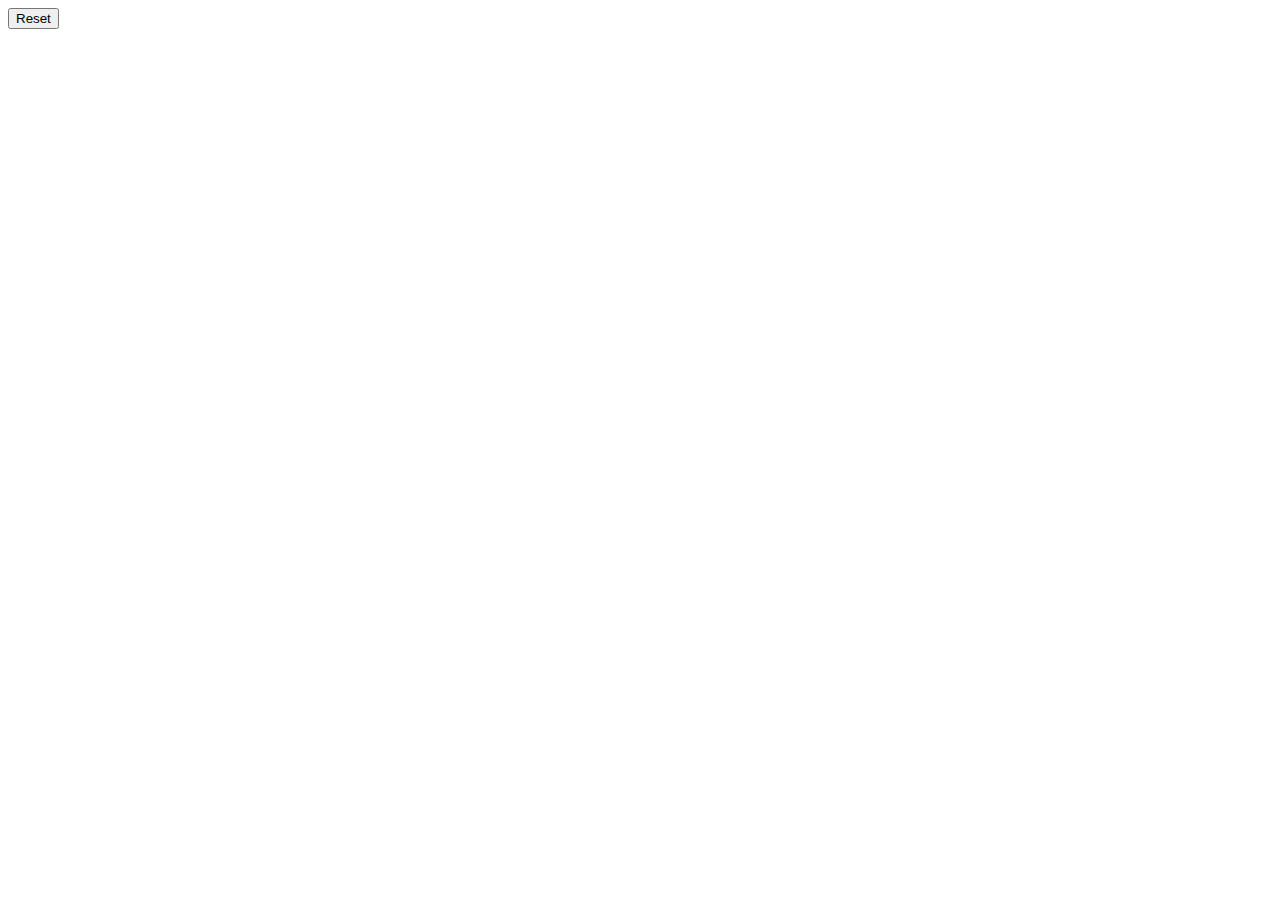
==== hangman/index.html @ 84094ff5 "Uploading Hangman Game" ====
<!DOCTYPE <!DOCTYPE html>
<html>
<head>
<link href="/styles/style.css" rel="stylesheet">
    
</head>
<body>
  <div>
    <div id="puzzel" class="puzzle"></div>

    <p id="guess"></p>

    <button id="reset" class="button">Reset</button>
</div>
    <script src="scripts/bundle.js"></script>
</body>
</html>
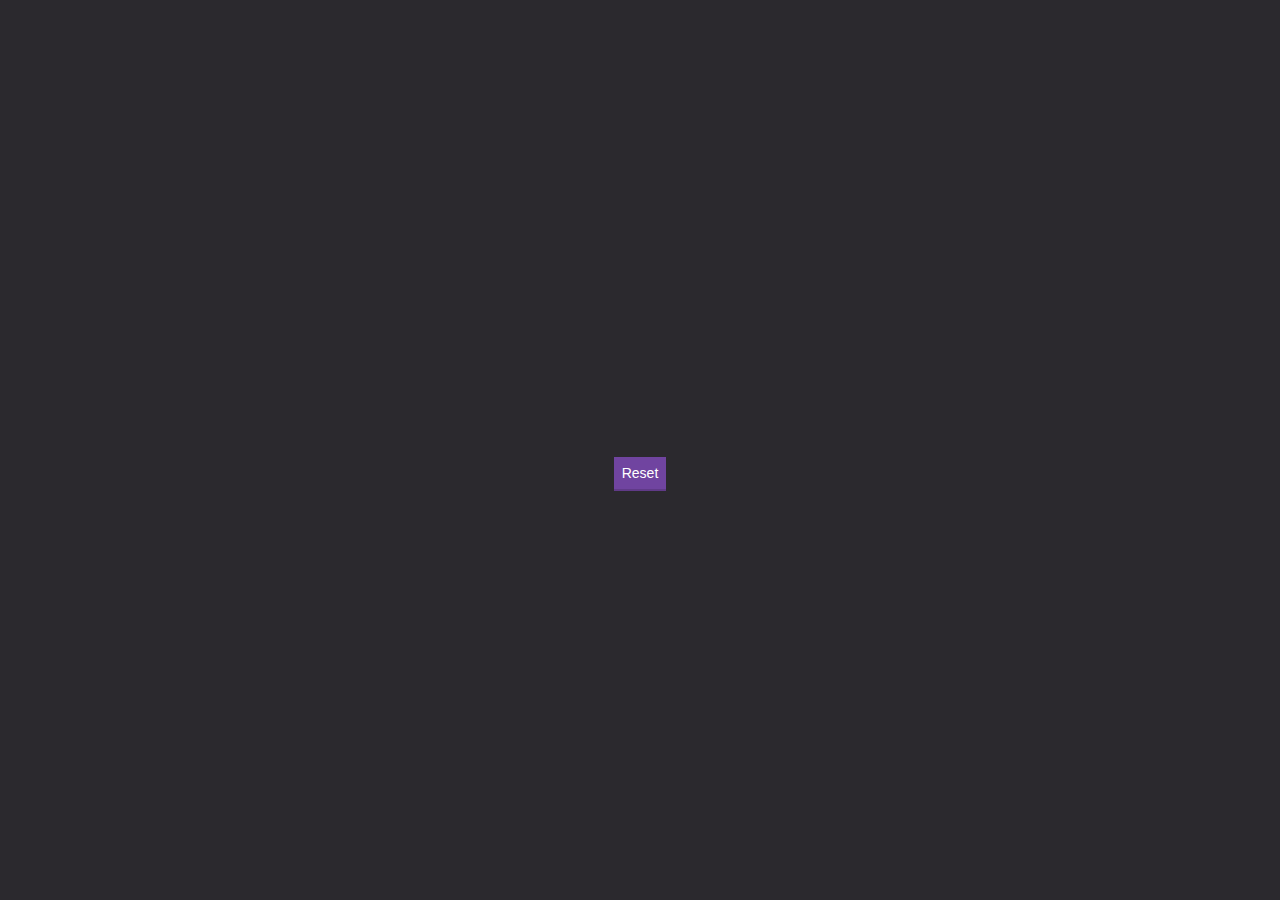
==== commit 7f616e90: "fixed css path" ====
--- a/hangman/index.html
+++ b/hangman/index.html
@@ -1,7 +1,7 @@
 <!DOCTYPE <!DOCTYPE html>
 <html>
 <head>
-<link href="/styles/style.css" rel="stylesheet">
+<link href="styles/style.css" rel="stylesheet">
     
 </head>
 <body>
--- a/hangman/styles/style.css
+++ b/hangman/styles/style.css
@@ -0,0 +1,58 @@
+* {
+    box-sizing: border-box;
+    margin: 0;
+    padding: 0;
+}
+
+html {
+    font-size: 62.5%;
+}
+
+body {
+    background: #2B292E;
+    color: #fafafa;
+    font-family: Helvetica, Arial, sans-serif;
+    font-size: 1.6rem;
+    display: flex;
+    align-items: center;
+    justify-content: center;
+    min-height: 100vh;
+}
+
+span {
+    border-bottom: 1px solid #534f59;
+    display: inline-block;
+    font-size: 2rem;
+    height: 2.4rem;
+    line-height: 2.4rem;
+    margin: 0 .1rem;
+    text-align: center;
+    text-transform: uppercase;
+    width: 2.4rem;
+}
+
+p {
+    font-weight: 300;
+    margin-bottom: .8rem;
+}
+
+.puzzle {
+    display: flex;
+    margin-bottom: 4.8rem;
+}
+
+.button {
+    background: #7044a0;
+    border: none;
+    border-bottom: 2px solid #603a88;
+    cursor: pointer;
+    color: white;
+    font-size: 1.4rem;
+    font-weight: 300;
+    padding: .8rem;
+    transition: background .3s ease, color .3s ease;
+}
+
+.button:hover {
+    background: #5F3A87;
+}